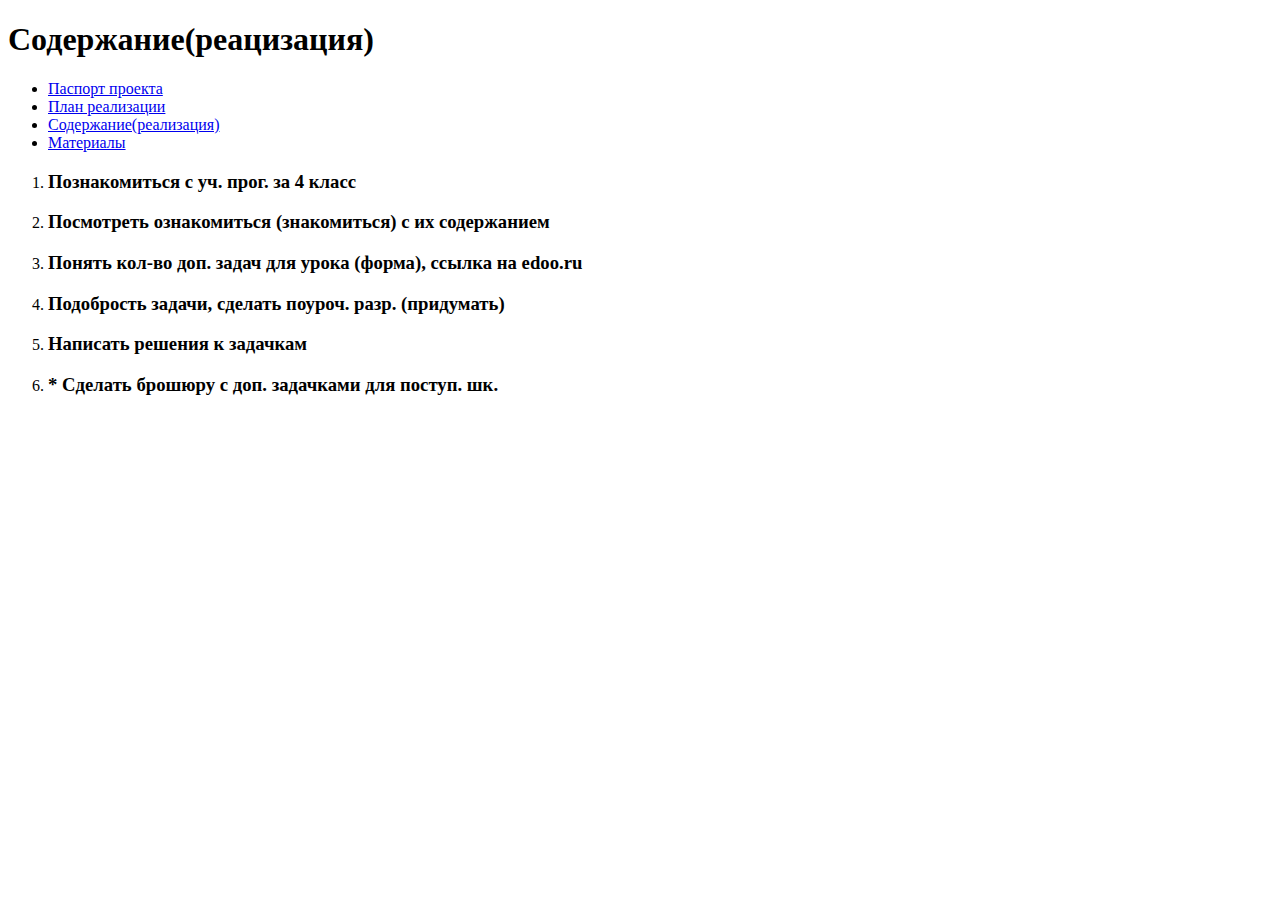
==== Содержание.html @ c928f631 "Поправила Содержание" ====
<!DOCTYPE html>
<html>

<head>
  <h1>Содержание(реацизация)</h1>
  <meta charset="utf-8">
  <meta name="viewport" content="width=device-width">
  <title>replit</title>
  <link href="style.css" rel="stylesheet" type="text/css" />
</head>

<body>
  <ul>
  <li><a href="паспорт_проекта.html">Паспорт проекта</a></li>
  <li><a href="План реализации.html">План реализации</a></li>
  <li><a href="Содержание.html">Содержание(реализация)</a></li>
  <li><a href="Материалы.html">Материалы</a></li>
  <script src="script.js"></script>
  </ul>
  <!--
  This script places a badge on your repl's full-browser view back to your repl's cover
  page. Try various colors for the theme: dark, light, red, orange, yellow, lime, green,
  teal, blue, blurple, magenta, pink!
  -->

  <ol>
<li> <h3>Познакомиться с уч. прог. за 4 класс</h3> </li>
    
<li> <h3>Посмотреть ознакомиться (знакомиться) с их содержанием</h3> </li>
<li> <h3>Понять кол-во доп. задач для урока (форма), ссылка на edoo.ru</h3> </li>
<li> <h3>Подобрость задачи, сделать поуроч. разр.
(придумать)</h3></li>
<li> <h3>Написать решения к задачкам </h3></li>
<li> <h3>* Сделать брошюру с доп. задачками для поступ. шк.</h3></li>
</ol>
  
  <script src="https://replit.com/public/js/replit-badge-v2.js" theme="dark" position="bottom-right"></script>
</body>

</html>
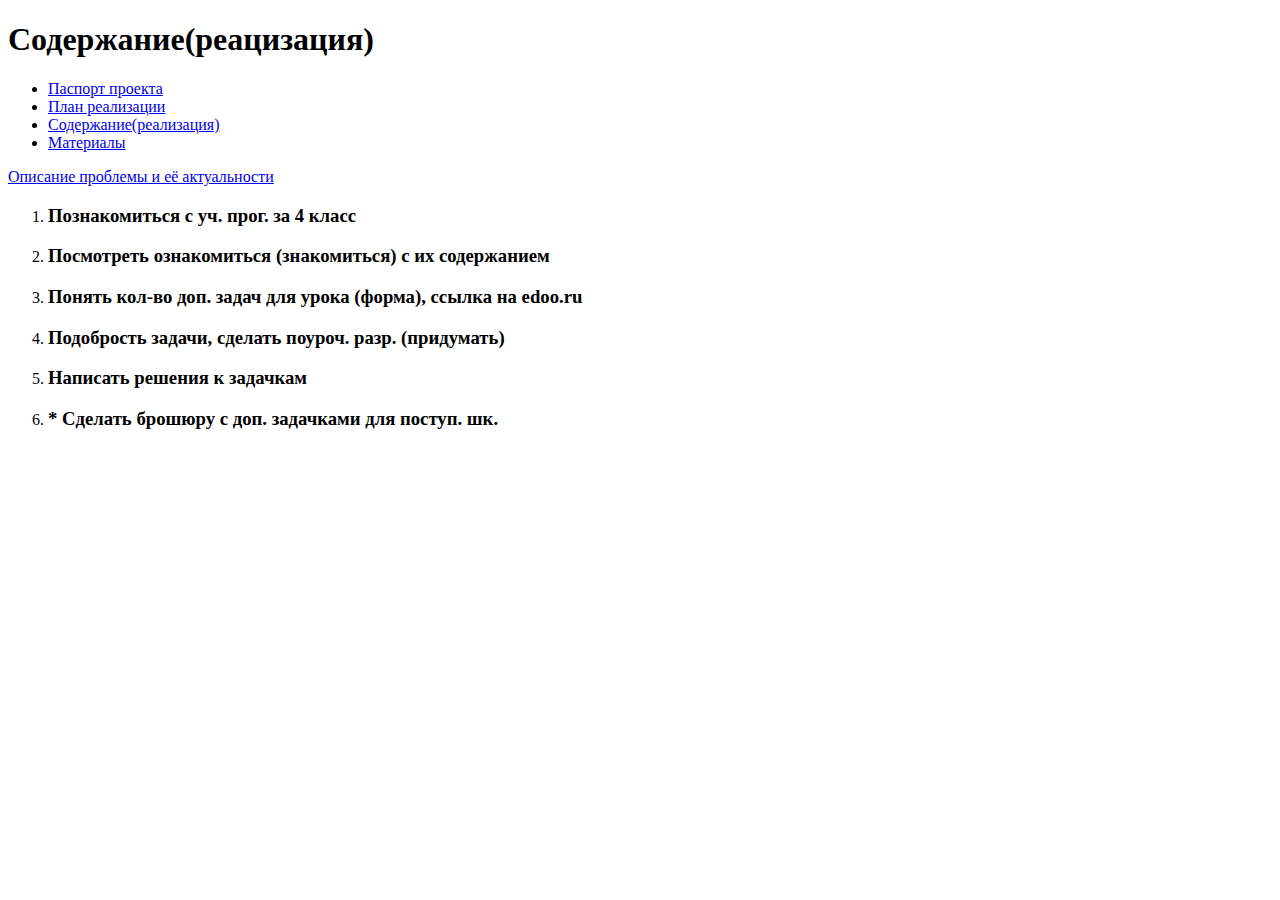
==== commit 065f3946: "Изменения - 2" ====
--- a/Содержание.html
+++ b/Содержание.html
@@ -22,7 +22,7 @@
   page. Try various colors for the theme: dark, light, red, orange, yellow, lime, green,
   teal, blue, blurple, magenta, pink!
   -->
-
+<a href="https://docs.google.com/document/d/1qogcAx-of62UlhI3lj9BG2LXJ57zEqNBoS4-NBIMQ0M/edit">Описание проблемы и её актуальности</a>
   <ol>
 <li> <h3>Познакомиться с уч. прог. за 4 класс</h3> </li>
     
